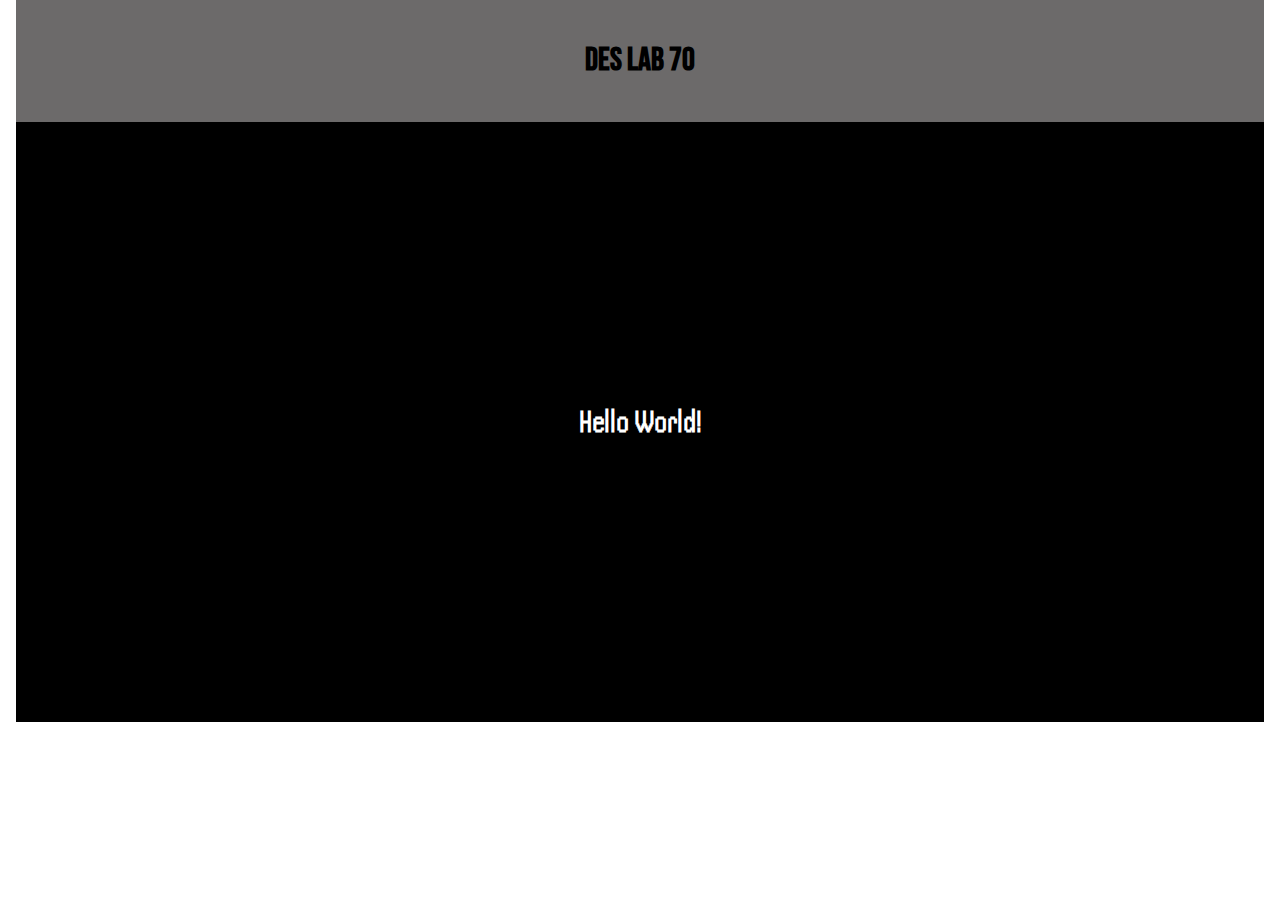
==== index.html @ 949f847d "Lab 1" ====
<!DOCTYPE html>
<html lang="en">
<head>
    <meta charset="UTF-8">
    <meta name="viewport" content="width=device-width, initial-scale=1.0">
    <title>Web Design Labs</title>

    <link rel="stylesheet" href="css/style.css">

    <link rel="preconnect" href="https://fonts.googleapis.com">
    <link rel="preconnect" href="https://fonts.gstatic.com" crossorigin>
    <link href="https://fonts.googleapis.com/css2?family=Handjet:wght@100..900&family=Jost:ital,wght@0,100..900;1,100..900&display=swap" rel="stylesheet"> 
    
    <link href="https://fonts.googleapis.com/css2?family=Bebas+Neue&family=Handjet:wght@100..900&family=Jost:ital,wght@0,100..900;1,100..900&display=swap" rel="stylesheet">


</head>

<!--Start of the Body-->
<body>

    <main>  

        <div class="header">
            <h1> Des Lab 70</h1>
        </div>

        <section class="dark">

            <div id="middle-text"><h1>Hello World!</h1></div>

        </section>

    </main>
    
</body>
</html>
---- css/style.css ----
:root {
    --background-color: white;
    --light-color: white;
    --dark-color: black;
    --link-color: rgb(196, 16, 205)
}
body{
    font-family: 'Handjet', sans-serif;
    font-optical-sizing: auto;
    font-style: normal;
    background-color: var(--background-color);
    margin: 0 1em;
    font-size: 16px;
}

/* Header Formatting*/
.header {
    font-family: 'Bebas Neue', sans-serif;
    font-optical-sizing: auto;
    font-style: normal;
    background-color: #6c6a6a;
    text-align: center;
    padding: 20px;
}

#middle-text{
    color: var(--light-color);
}

.dark{
    background-color: var(--dark-color);
}

section {
    position: relative;
    display: flex;
    justify-content: center;
    flex-direction: column;
    align-items: center;
    min-height: 400px;
    padding: 100px 20vw;

}
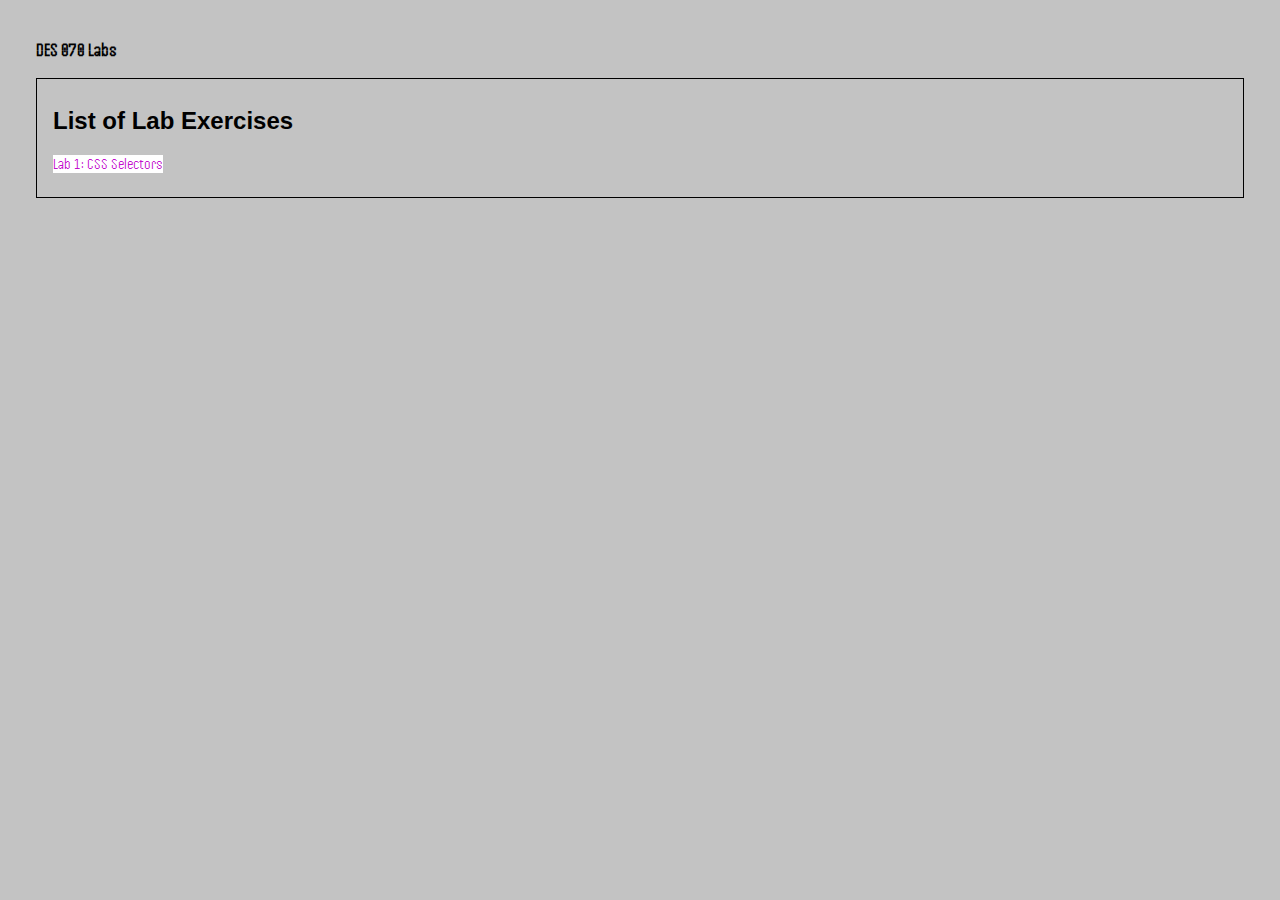
==== commit d35d6c19: "Finished CSS Lab 1" ====
--- a/index.html
+++ b/index.html
@@ -5,14 +5,15 @@
     <meta name="viewport" content="width=device-width, initial-scale=1.0">
     <title>Web Design Labs</title>
 
+    <!--CSS Link-->
     <link rel="stylesheet" href="css/style.css">
 
+    <!--Imported Fonts-->
     <link rel="preconnect" href="https://fonts.googleapis.com">
     <link rel="preconnect" href="https://fonts.gstatic.com" crossorigin>
     <link href="https://fonts.googleapis.com/css2?family=Handjet:wght@100..900&family=Jost:ital,wght@0,100..900;1,100..900&display=swap" rel="stylesheet"> 
-    
     <link href="https://fonts.googleapis.com/css2?family=Bebas+Neue&family=Handjet:wght@100..900&family=Jost:ital,wght@0,100..900;1,100..900&display=swap" rel="stylesheet">
-
+    <!--Imported Fonts-->
 
 </head>
 
@@ -21,15 +22,23 @@
 
     <main>  
 
-        <div class="header">
-            <h1> Des Lab 70</h1>
+        <div id="head">
+            <h3><a href="index.html">DES 070 Labs</a></h3>
         </div>
 
+        <div class="post">
+            <h2>List of Lab Exercises</h2>
+            <p><a href= "css-lab-1.html"> Lab 1: CSS Selectors</a></p>
+       
+        </div>
+
+        <!--
         <section class="dark">
 
             <div id="middle-text"><h1>Hello World!</h1></div>
 
         </section>
+        -->
 
     </main>
     
--- a/css/style.css
+++ b/css/style.css
@@ -1,9 +1,47 @@
 :root {
-    --background-color: white;
+    --background-color: rgb(195, 195, 195);
     --light-color: white;
     --dark-color: black;
     --link-color: rgb(196, 16, 205)
 }
+
+main{
+    position: relative;
+    max-width: 1080x;
+    margin: 0 auto;
+    padding: 20px;
+}
+#head {
+    display: flex;
+    justify-content: space-between;
+}
+
+.sub-head {
+    margin-left: auto;
+    order: 2;
+}
+
+#head h3 a {
+    font-family: "Handjet", sans-serif;
+    color: var(--dark-color);
+    text-decoration: none;
+}
+
+h2 {
+    font-family: "Bebas-Neue", sans-serif;
+    
+}
+
+h1 {
+    font-family: "Jost", sans-serif;
+    font-weight: 100;
+    font-size: 3em;
+  }
+
+p {
+    font-family: "Handjet", sans-serif;
+}
+
 body{
     font-family: 'Handjet', sans-serif;
     font-optical-sizing: auto;
@@ -41,3 +79,48 @@
     padding: 100px 20vw;
 
 }
+
+.post {
+    border:1px solid var(--dark-color);
+    margin-bottom: 5em;
+    padding: .5em 1em;
+}
+
+#post{
+    border: 1px solid var(--dark-color);
+    background-color: white;
+    margin-bottom: 5em;
+    padding: .5em 1em;
+}
+
+/* these styles are shared between .post and #post*/
+.post, #post{
+    .img-container {
+        aspect-ratio: 3/2;
+    }
+    img {
+        width: 50%;
+        height: auto;
+        display: block;
+    }
+    a {
+        color: var(--link-color);
+        background-color: var(--light-color);
+        text-decoration: none;
+    }
+    a:hover {
+        text-decoration: underline;
+    }
+    .special-headline {
+        font-weight: 900;
+        color: indigo;
+    }
+
+}
+.highlight{
+    background-color: var(--dark-color);
+    color: var(--light-color);
+    h2{
+        color: var(--light-color);
+    }
+}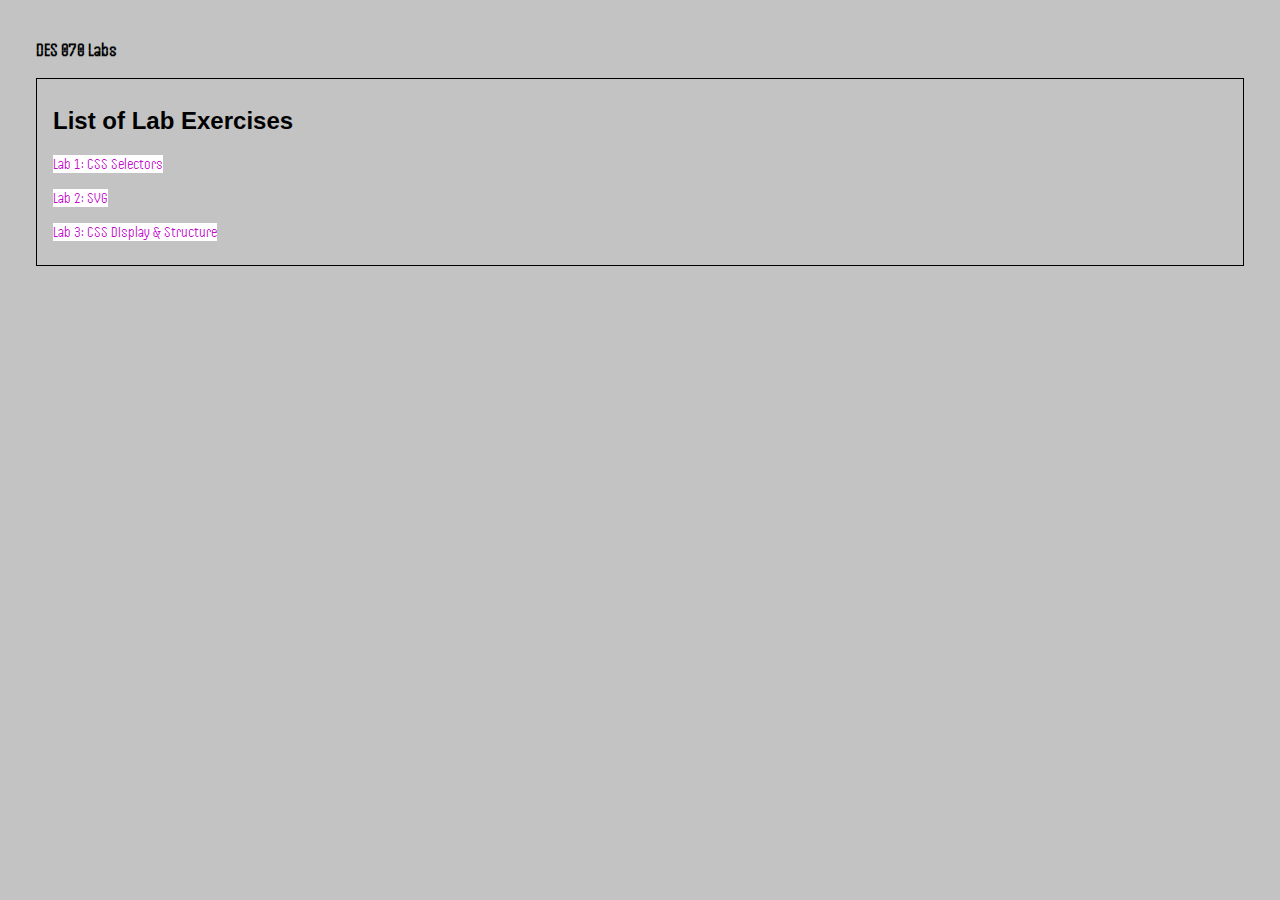
==== commit 979bdc96: "Lab 2 & 3 Update" ====
--- a/index.html
+++ b/index.html
@@ -29,7 +29,10 @@
         <div class="post">
             <h2>List of Lab Exercises</h2>
             <p><a href= "css-lab-1.html"> Lab 1: CSS Selectors</a></p>
-       
+            <p><a href= "css-lab-2.html"> Lab 2: SVG </a></p>
+            <p><a href= "css-lab-3.html"> Lab 3: CSS Display & Structure </a></p>
+
+            
         </div>
 
         <!--
--- a/css/style.css
+++ b/css/style.css
@@ -123,4 +123,198 @@
     h2{
         color: var(--light-color);
     }
-}+}
+
+
+/* Lab 2 Styles */
+
+.logo-holder {
+    display: flex;
+    align-items:center;
+    text-decoration: none; /* Mainly for Link.. by default there is a underline under the link*/
+    color: var(--dark-color);
+    font-weight: bold;
+  }
+  
+  #logo {
+    height: 3em;
+    width: auto;
+    float: left;
+    margin-right: 1em;
+  }
+
+  /* Lab 3 Styles */
+
+.hide-me {
+    display: none;
+  }
+  
+  .post span {
+    color: coral;
+  }
+  
+  .block-div, .block {
+    display: block;
+    color: coral;
+    border: 1px solid var(--dark-color);
+    padding: 1em;
+  }
+  
+  .block {
+    margin: 1em 0;
+  }
+  
+  .inline {
+    display: inline;
+  }
+  
+  .inline-block {
+    display: inline-block;
+    text-transform: uppercase;
+    padding: 0.2em 0.8em;
+    color: var(--dark-color) !important;
+    background-color: coral;
+    transform: rotate(-8deg);
+    font-weight: 800;
+    font-variation-settings:
+      "wdth" 75;
+  }
+  
+  .static {
+    position: static;
+    border: 1px solid var(--dark-color);
+  }
+  
+  .fixed {
+    z-index: 999;
+    position: fixed;
+    bottom: 1em;
+    right: 1em;
+    width: 200px;
+    padding: 1em;
+    background-color: coral;
+    border: 1px solid var(--dark-color);
+  }
+  
+  .relative {
+    position: relative;
+    left: 1em;
+    width: calc(100% - 1em);
+    border: 1px solid var(--dark-color);
+  }
+  
+  .absolute-demo-holder {
+    position: relative;
+    border: 1px solid var(--dark-color);
+    width: 100%;
+    margin-bottom: 1em;
+    aspect-ratio: 4/3;
+  }
+  
+  .absolute-bubble {
+    position: absolute;
+    top: 50%;
+    left: 50%;
+    width: 100px;
+    height: 100px;
+    background: coral;
+    border-radius: 50px;
+    transform: translate(-50%, -50%); /* This is a shorthand of translateX(-50%) and translateY(-50%) */
+  }
+  
+  .sticky-demo-holder {
+    overflow: scroll;
+    position: relative;
+    border: 1px solid var(--dark-color);
+    width: 100%;
+    margin-bottom: 1em;
+    height: 200px;
+    p {
+      margin: 1em;
+    }
+  }
+  
+  .sticky-bit {
+    background-color: coral;
+    position: sticky;
+    top: 0;
+    padding: 1em;
+  }
+  
+  .float-demo-holder {
+    border: 1px solid var(--dark-color);
+    padding: 0 1em;
+    margin-bottom: 1em;
+  
+    .img-right {
+      width: 15em;
+      height: auto;
+      float: right;
+      margin: 1em 0 1em 1em;
+    }
+    
+    .img-left {
+      width: 15em;
+      height: auto;
+      float: left;
+      margin: 1em 1em 1em 0;
+    }
+  
+  }
+  
+  .column-demo-holder {
+    border: 1px solid var(--dark-color);
+    padding: 1em;
+    margin-bottom: 1em;
+    overflow: hidden;
+  
+    .column {
+      width: calc(100%/3 - 2rem);
+      aspect-ratio: 1;
+      float: left;
+      padding: 1rem;
+      font-size: 2em;
+      font-weight: 100;
+      font-style: italic;
+      background-color: hsl(16, 100%, 66%);
+      &:nth-child(even){
+        background-color: hsl(16, 100%, 44%);
+      }
+    }
+  
+    .masthead {
+      background-color: #600060;
+      margin: 1em;
+      height: 100px;
+
+      align-content: center;
+      text-align: center;
+      color: var(--light-color)
+    }
+  
+    .side-nav {
+      background-color: #006060;
+      float: left;
+      margin: 1em;
+      height: 60vh;
+      width: calc(25% - 2em);
+
+      align-content: center;
+      text-align: center;
+      color: var(--light-color)
+    }
+  
+    .article {
+      background-color: #606000;
+      float: left;
+      margin: 1em;
+      height: 60vh;
+      width: calc(75% - 2em);
+
+      align-content: center;
+      text-align: center;
+      color: var(--light-color);
+      
+    }
+  
+  }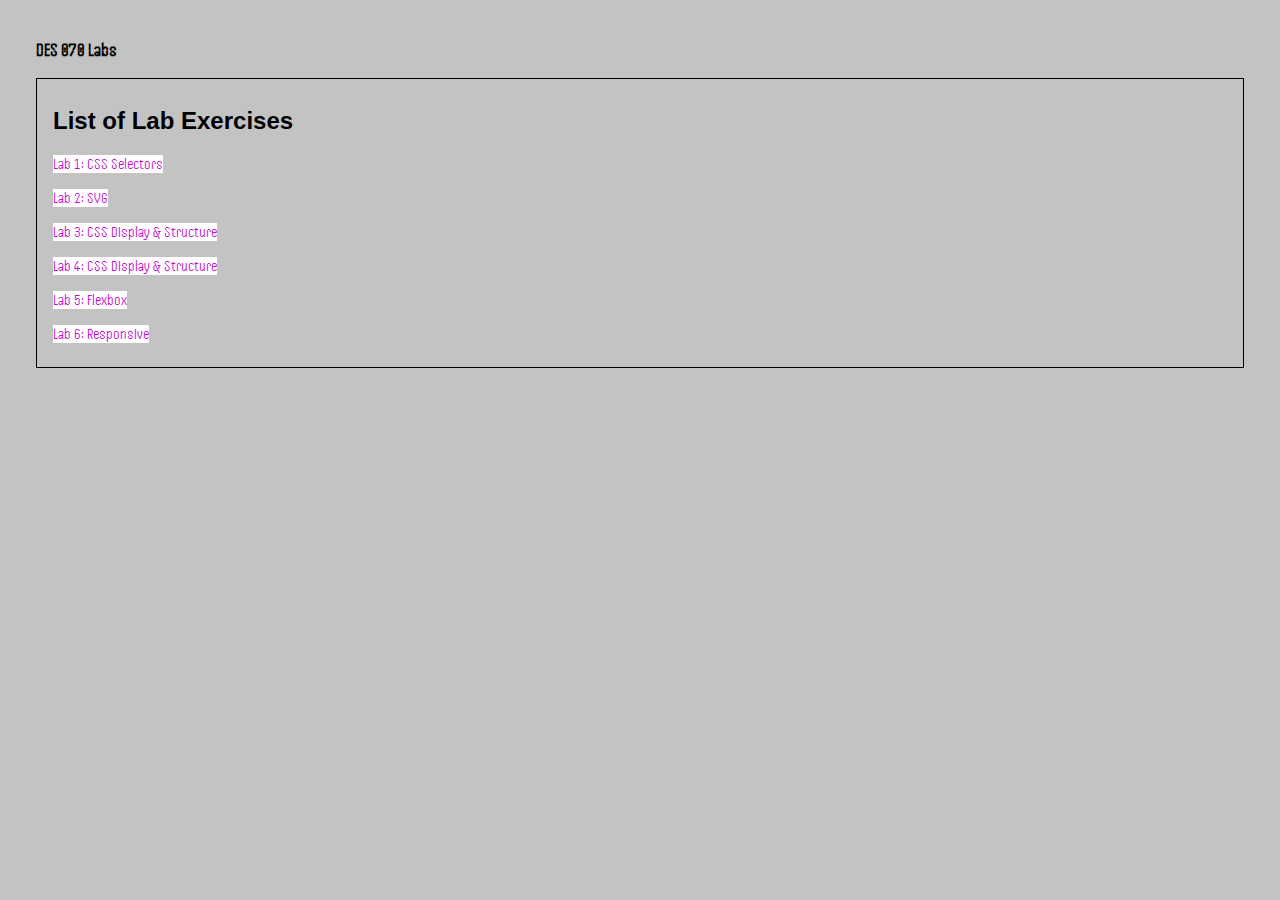
==== commit 7ec3f4ab: "Created css-lab-6.html" ====
--- a/index.html
+++ b/index.html
@@ -31,6 +31,10 @@
             <p><a href= "css-lab-1.html"> Lab 1: CSS Selectors</a></p>
             <p><a href= "css-lab-2.html"> Lab 2: SVG </a></p>
             <p><a href= "css-lab-3.html"> Lab 3: CSS Display & Structure </a></p>
+            <p><a href= "css-lab-4.html"> Lab 4: CSS Display & Structure </a></p>
+            <p><a href= "css-lab-5.html"> Lab 5: Flexbox </a></p>
+            <p><a href= "css-lab-6.html"> Lab 6: Responsive </a></p>
+
 
             
         </div>
--- a/css/style.css
+++ b/css/style.css
@@ -315,6 +315,128 @@
       text-align: center;
       color: var(--light-color);
       
-    }
-  
-  }+    } 
+    }
+    
+    /* CSS Lab 4: Grid */
+
+    .grid-parent {
+      display: grid;
+      /*grid-template-columns: 25% 75%;*/
+      grid-template-columns: 1fr 3fr;
+      gap: 1em;
+      margin-bottom: 1em;
+    }
+
+    .grid-child {
+      min-height: 1em;
+      background-color: #d6d6d6;
+    }
+
+    .grid-layout-parent {
+      display: grid;
+      grid-template-columns: 1fr 3fr;
+      grid-template-rows: 1fr 5fr;
+      gap: 1em;
+      margin-bottom: 1em;
+    }
+
+    .grid-layout-chess {
+      display: grid;
+      /*grid-template-columns: 1fr 1fr 1fr 1fr 1fr 1fr 1fr 1fr;*/
+      grid-template-columns: repeat(8, 1fr);
+      margin-bottom: 1em;
+    }
+
+    .grid-child-chess {
+      aspect-ratio: 1;
+      background-color: coral;
+      transition: 0.5s;
+    }
+
+    .grid-child-chess:nth-child(-n + 8):nth-child(even),
+    .grid-child-chess:nth-child(n + 8):nth-child(-n + 16):nth-child(odd),
+    .grid-child-chess:nth-child(n + 17):nth-child(-n + 24):nth-child(even),
+    .grid-child-chess:nth-child(n + 25):nth-child(-n + 32):nth-child(odd),
+    .grid-child-chess:nth-child(n + 33):nth-child(-n + 40):nth-child(even),
+    .grid-child-chess:nth-child(n + 41):nth-child(-n + 48):nth-child(odd),
+    .grid-child-chess:nth-child(n + 49):nth-child(-n + 56):nth-child(even),
+    .grid-child-chess:nth-child(n + 57):nth-child(-n + 64):nth-child(odd) {
+        background-color: hsl(16, 100%, 44%)
+    }
+
+    .grid-child-chess:hover {
+      background-color: black !important;
+    }
+
+    .grid-assign-parent {
+      display: grid;
+      grid-template-columns: repeat(4, 1fr);
+      grid-template-rows: repeat(4, 1fr);
+      gap: 1em;
+      margin-bottom: 1em;
+    }
+    .grid-assign-child {
+      min-height: 1em;
+      background-color: #d6d6d6;
+    }
+
+    .grid-assign-special-child {
+      grid-row: 2 / 4; /*start at row 2 and go to row 4 */
+      grid-column: 2 / 4; /*start at column 2 and go to column 4 */
+      background-color: coral;
+    }
+
+    .grid-area-parent {
+      display: grid;
+      grid-template-columns: 2fr 5fr;
+      gap: 1em;
+      margin-bottom: 1em;
+      grid-template-areas:
+        'sidebar header'
+        'sidebar main';
+        /* notice how it looks like the grid, visually */
+    }
+
+    .grid-area-child {
+      min-height: 1em;
+      background-color: #d6d6d6;
+    }
+    .area-header {
+      grid-area: header;
+    }
+
+    .area-sidebar {
+      grid-area: sidebar;
+    }
+
+    .area-main {
+      grid-area: main;
+    }
+
+    .grid-alignment-parent {
+      display: grid;
+      grid-template-columns: 1fr 1fr;
+      grid-template-rows: 1fr 1fr;
+      justify-content: center; /* start, center, end, space-between, space-around, space-evenly  */
+      justify-items: center; /* stretch, start, center, end */
+      align-content: center; /* start, center, end, space-between, space-around, space-evenly  */
+      align-items: center; /* stretch, start, center, end */
+      gap: 1em;
+      margin-bottom: 1em;
+      background-color: #006060;
+      min-height: 15em;
+    }
+
+    .grid-alignment-child {
+      width: 100px;
+      min-height: 1em;
+      background-color: #d6d6d6;
+    }
+
+    .quick-center-trick {
+      height: 60vh;
+      background-color: #600060;
+      display: grid;
+      place-content: center; /*start, center, end (shorthand for justify-content with align-content)*/
+    }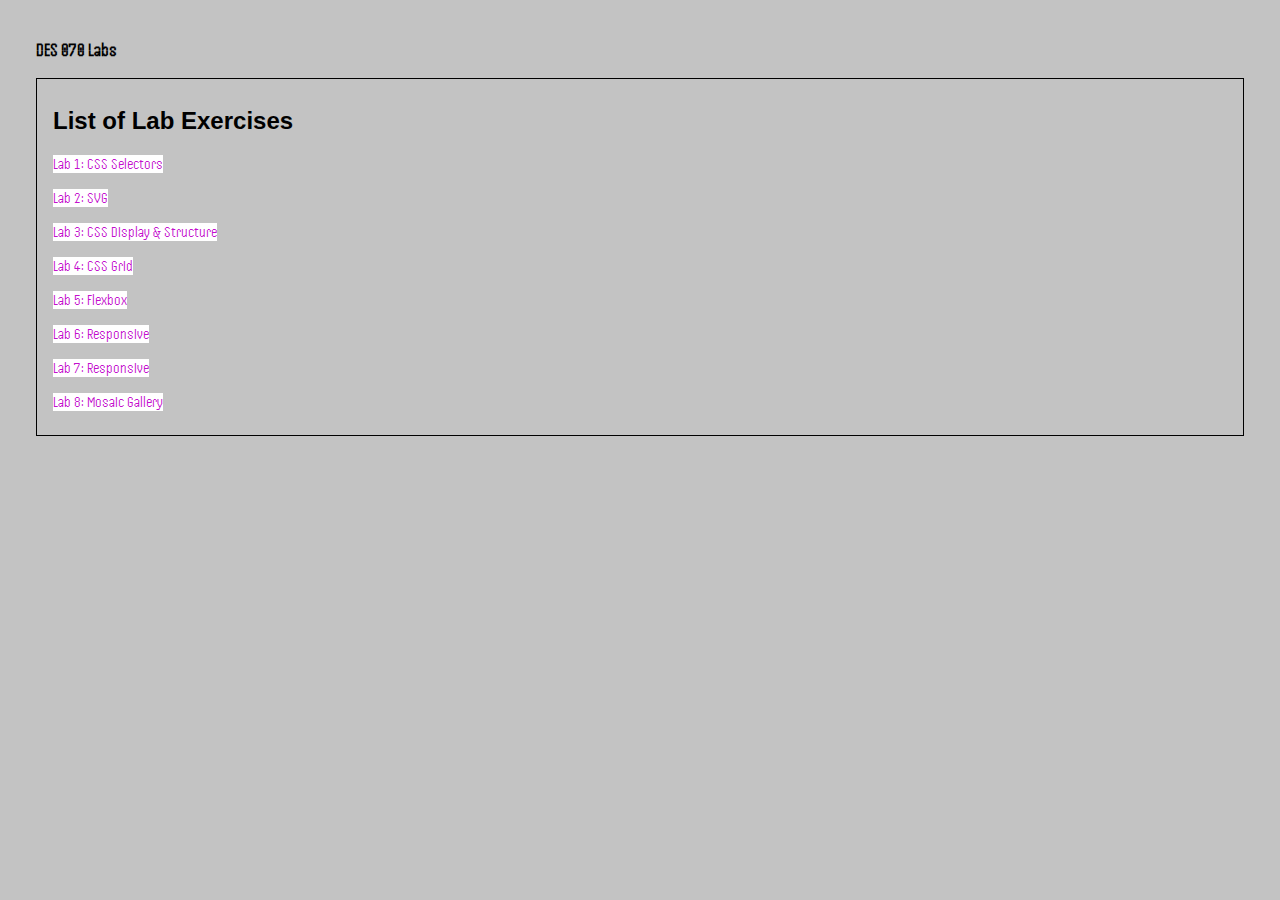
==== commit d188a887: "Update" ====
--- a/index.html
+++ b/index.html
@@ -31,9 +31,11 @@
             <p><a href= "css-lab-1.html"> Lab 1: CSS Selectors</a></p>
             <p><a href= "css-lab-2.html"> Lab 2: SVG </a></p>
             <p><a href= "css-lab-3.html"> Lab 3: CSS Display & Structure </a></p>
-            <p><a href= "css-lab-4.html"> Lab 4: CSS Display & Structure </a></p>
+            <p><a href= "css-lab-4.html"> Lab 4: CSS Grid </a></p>
             <p><a href= "css-lab-5.html"> Lab 5: Flexbox </a></p>
             <p><a href= "css-lab-6.html"> Lab 6: Responsive </a></p>
+            <p><a href= "css-lab-7.html"> Lab 7: Responsive </a></p>
+            <p><a href= "css-lab-8.html"> Lab 8: Mosaic Gallery </a></p>
 
 
             
